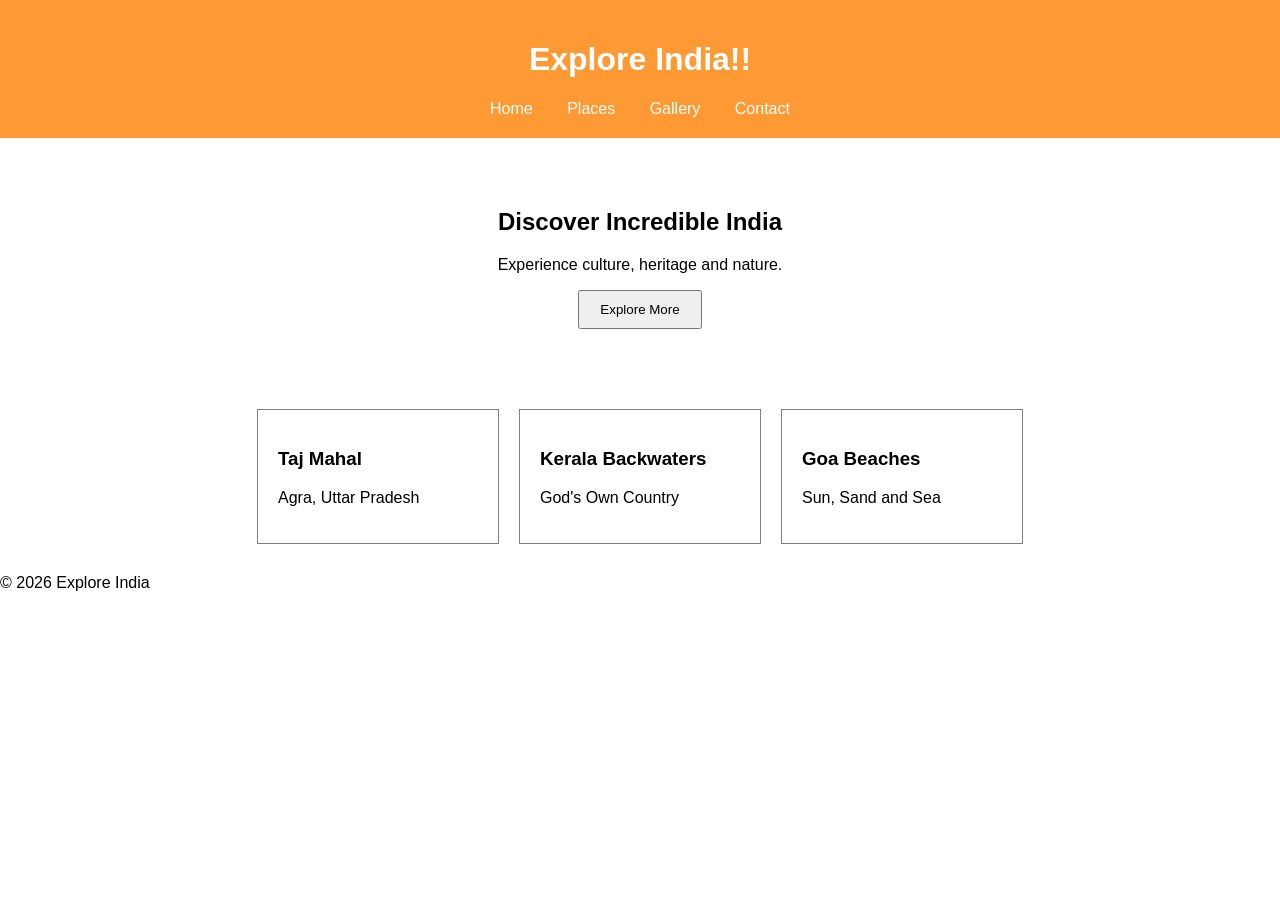
==== index.html @ 69bf9289 "Add gallery page" ====
<!DOCTYPE html>
<html>
<head>
    <title>Explore India</title>
    <link rel="stylesheet" href="./css/style.css">
</head>
<body>

<header>
    <h1>Explore India!!</h1>

    <nav>
        <a href="#">Home</a>
        <a href="#">Places</a>
        <a href="gallery.html">Gallery</a>
        <a href="#">Contact</a>
    </nav>
</header>

<section class="hero">
    <h2>Discover Incredible India</h2>
    <p>Experience culture, heritage and nature.</p>

    <button onclick="showMessage()">
        Explore More
    </button>
</section>

<section class="places">

    <div class="card">
        <h3>Taj Mahal</h3>
        <p>Agra, Uttar Pradesh</p>
    </div>

    <div class="card">
        <h3>Kerala Backwaters</h3>
        <p>God's Own Country</p>
    </div>

    <div class="card">
        <h3>Goa Beaches</h3>
        <p>Sun, Sand and Sea</p>
    </div>

</section>

<footer>
    <p>© 2026 Explore India</p>
</footer>

<script src="./scripts/script.js"></script>

</body>
</html>
---- css/style.css ----
body{
    font-family: Arial;
    margin:0;
}

header{
    background:#ff9933;
    color:white;
    padding:20px;
    text-align:center;
}

nav a{
    color:white;
    text-decoration:none;
    margin:15px;
}

.hero{
    text-align:center;
    padding:50px;
}

button{
    padding:10px 20px;
}

.places{
    display:flex;
    justify-content:center;
    gap:20px;
    margin:30px;
}

.card{
    border:1px solid gray;
    padding:20px;
    width:200px;
}


/* Gallery Section */
.gallery {
    padding: 40px;
    text-align: center;
}

.gallery h2 {
    margin-bottom: 30px;
    font-size: 32px;
}

/* Gallery Cards */
.gallery-container {
    display: flex;
    justify-content: center;
    gap: 25px;
    flex-wrap: wrap;
}

.gallery-card {
    width: 300px;
    background-color: white;
    border-radius: 10px;
    overflow: hidden;
    box-shadow: 0 4px 10px rgba(0, 0, 0, 0.2);
}

/* Images */
.gallery-card img {
    width: 100%;
    height: 200px;
    object-fit: cover;
    display: block;
}

/* Image Title */
.gallery-card h3 {
    padding: 15px;
    margin: 0;
    font-size: 20px;
}
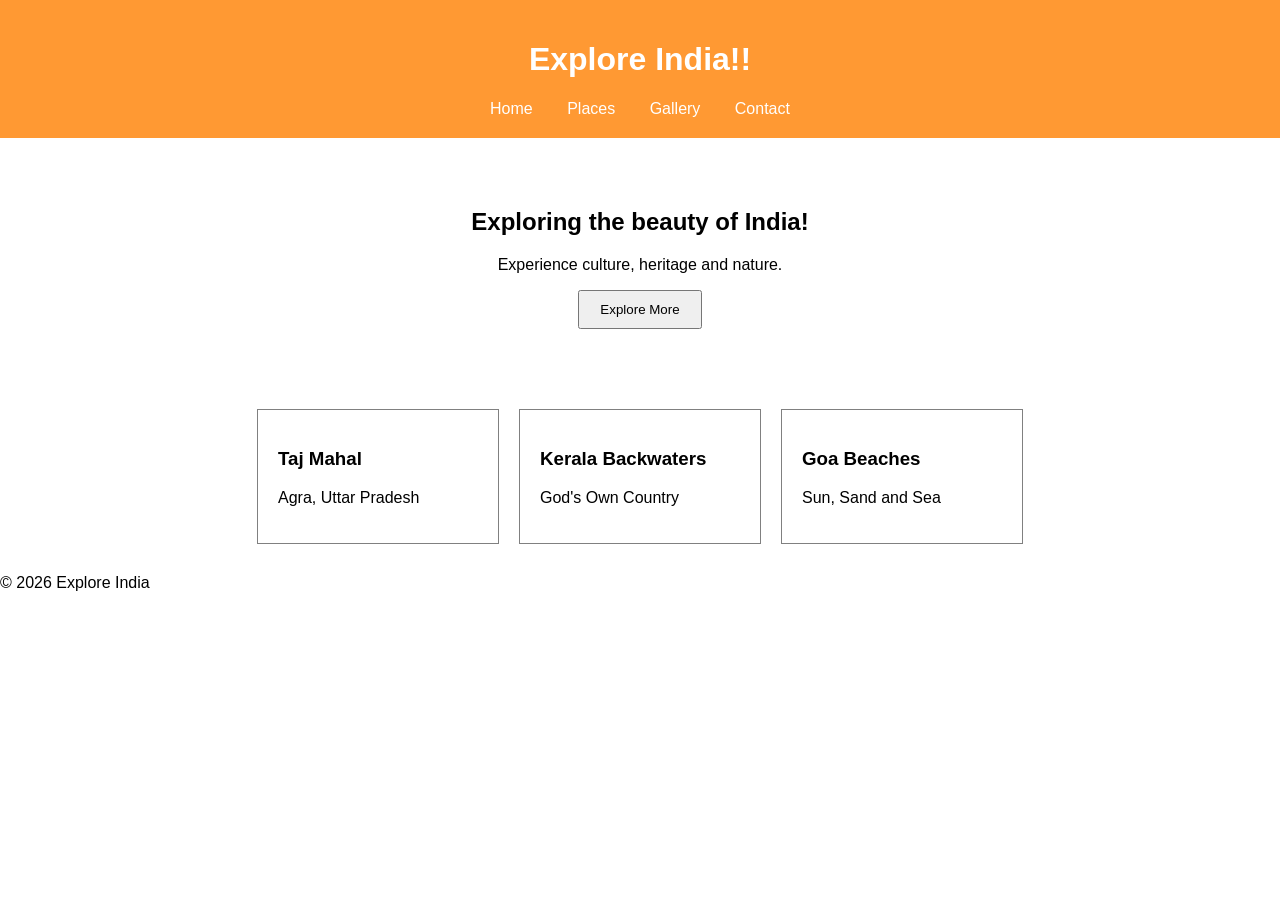
==== commit 52aac8f4: "Updated index page" ====
--- a/index.html
+++ b/index.html
@@ -18,7 +18,7 @@
 </header>
 
 <section class="hero">
-    <h2>Discover Incredible India</h2>
+    <h2>Exploring the beauty of India!</h2>
     <p>Experience culture, heritage and nature.</p>
 
     <button onclick="showMessage()">
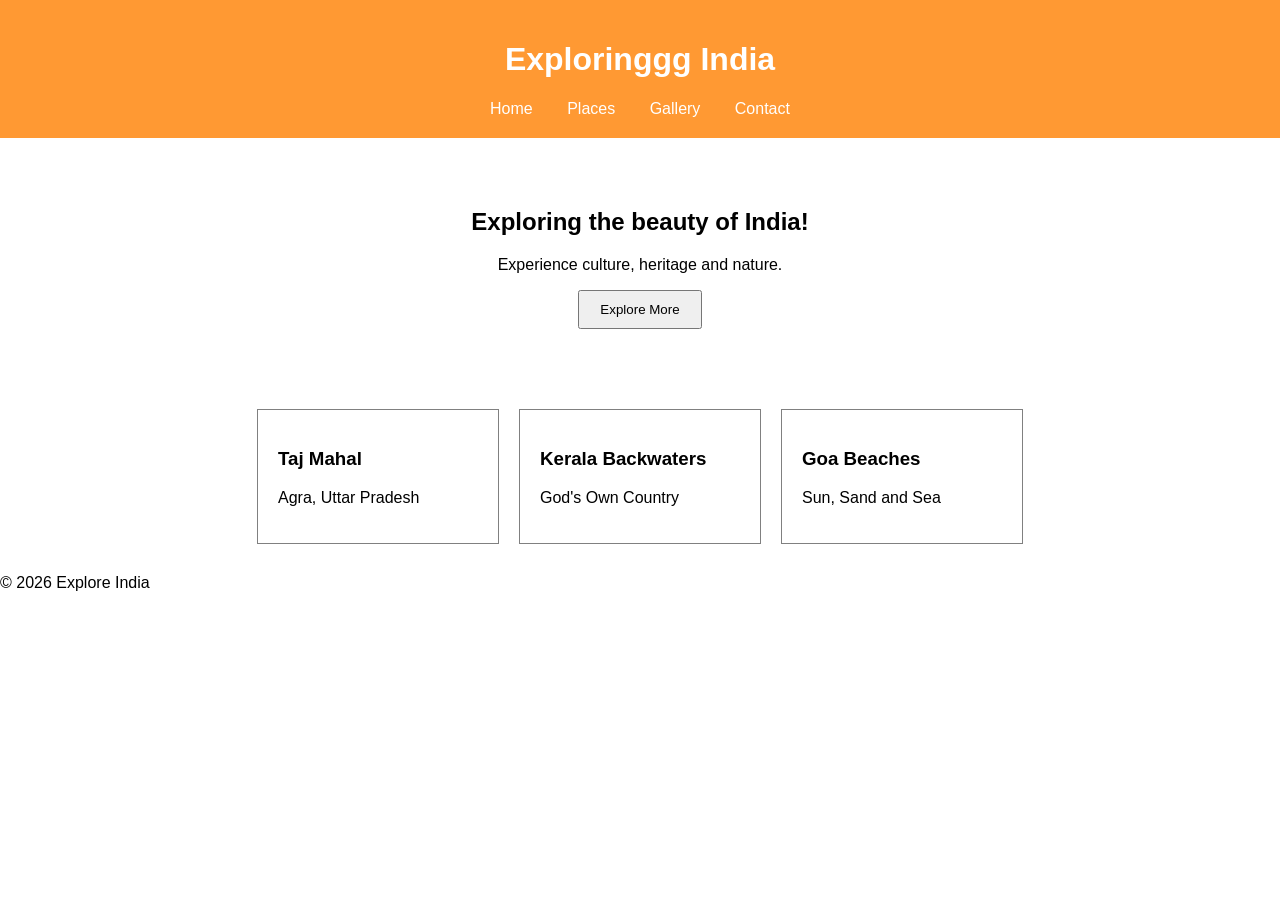
==== commit f5cbeecd: "Updated" ====
--- a/index.html
+++ b/index.html
@@ -7,7 +7,7 @@
 <body>
 
 <header>
-    <h1>Explore India!!</h1>
+    <h1>Exploringgg India</h1>
 
     <nav>
         <a href="#">Home</a>
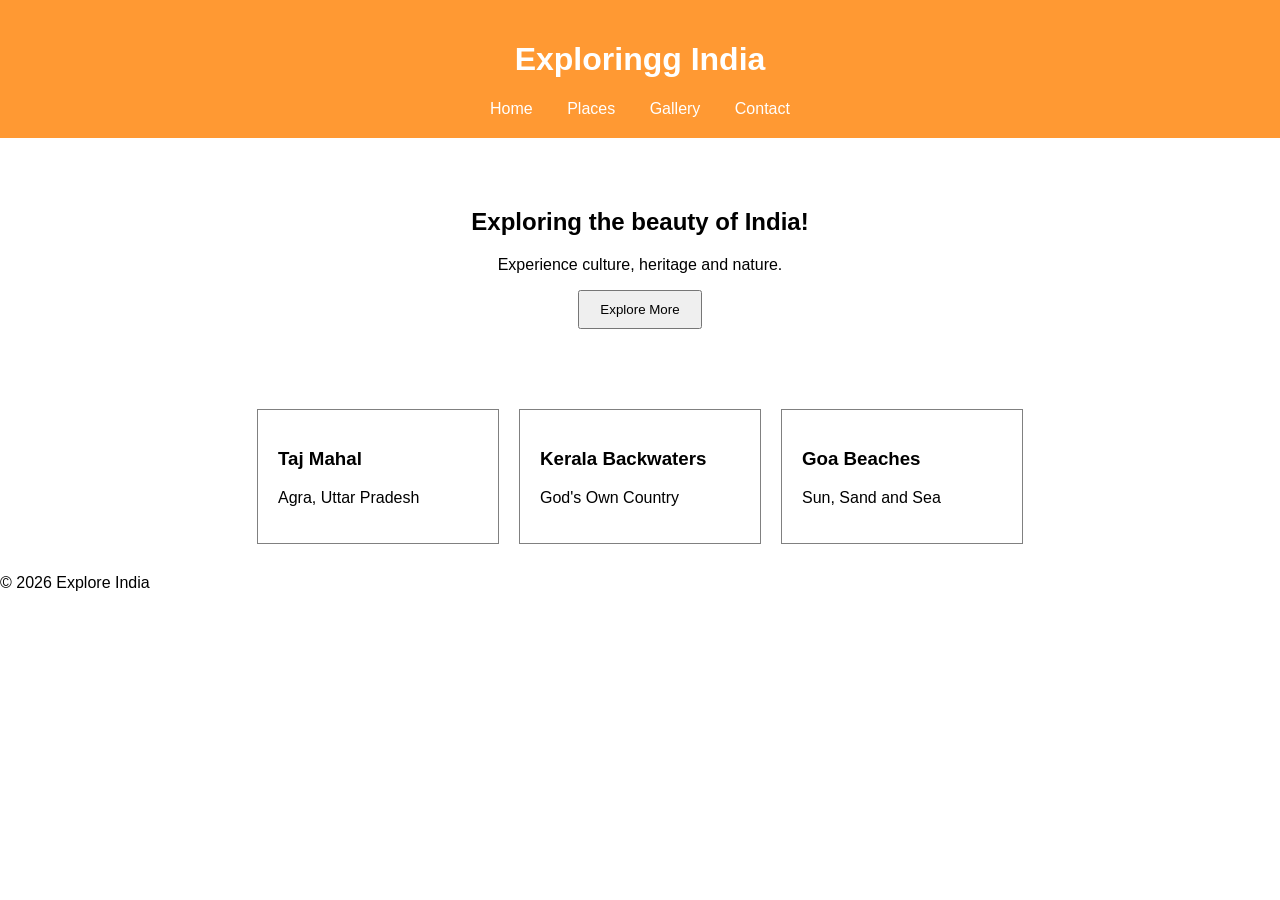
==== commit b513d521: "updated" ====
--- a/index.html
+++ b/index.html
@@ -7,7 +7,7 @@
 <body>
 
 <header>
-    <h1>Exploringgg India</h1>
+    <h1>Exploringg India</h1>
 
     <nav>
         <a href="#">Home</a>
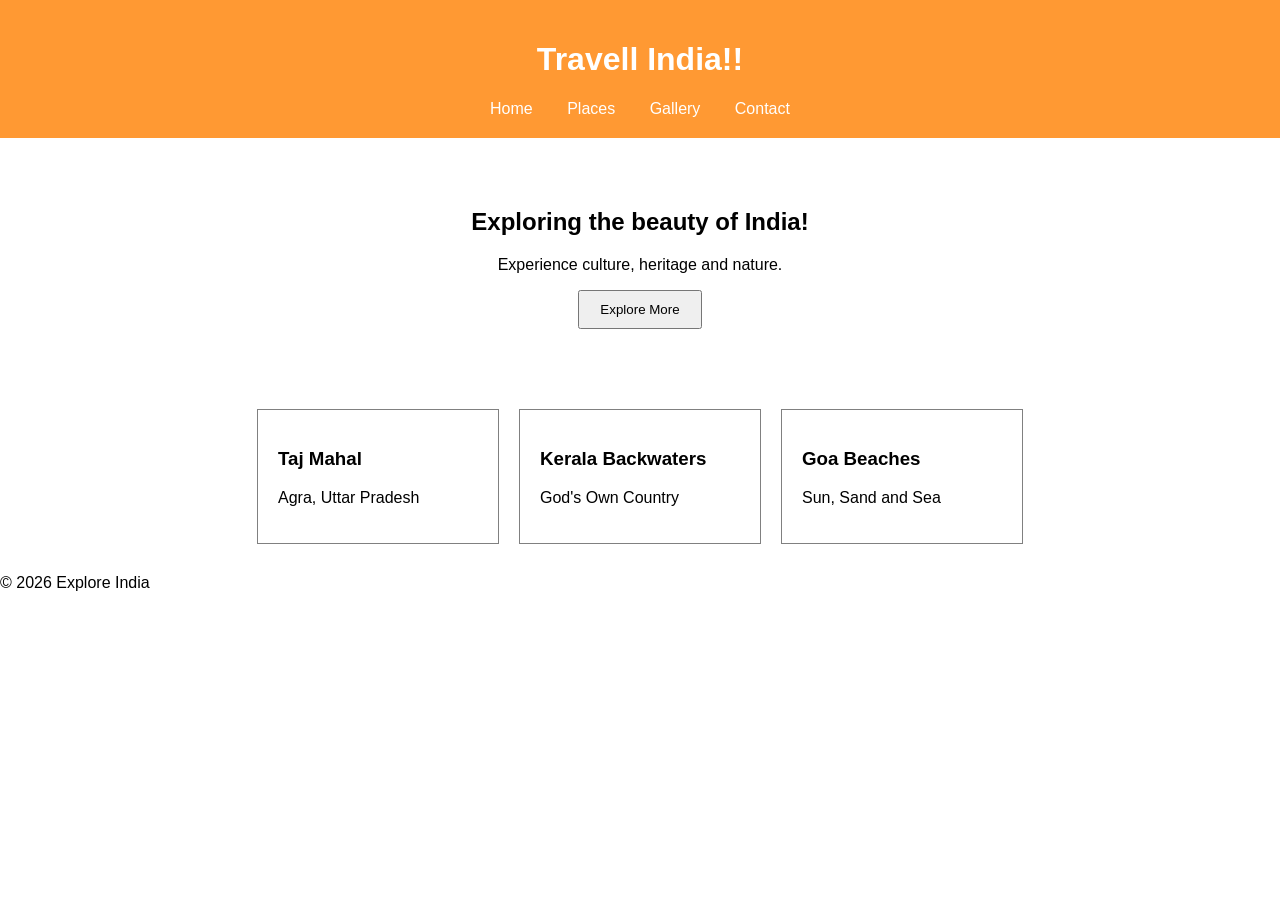
==== commit 92217315: "Updated" ====
--- a/index.html
+++ b/index.html
@@ -7,7 +7,7 @@
 <body>
 
 <header>
-    <h1>Exploringg India</h1>
+    <h1>Travell India!!</h1>
 
     <nav>
         <a href="#">Home</a>
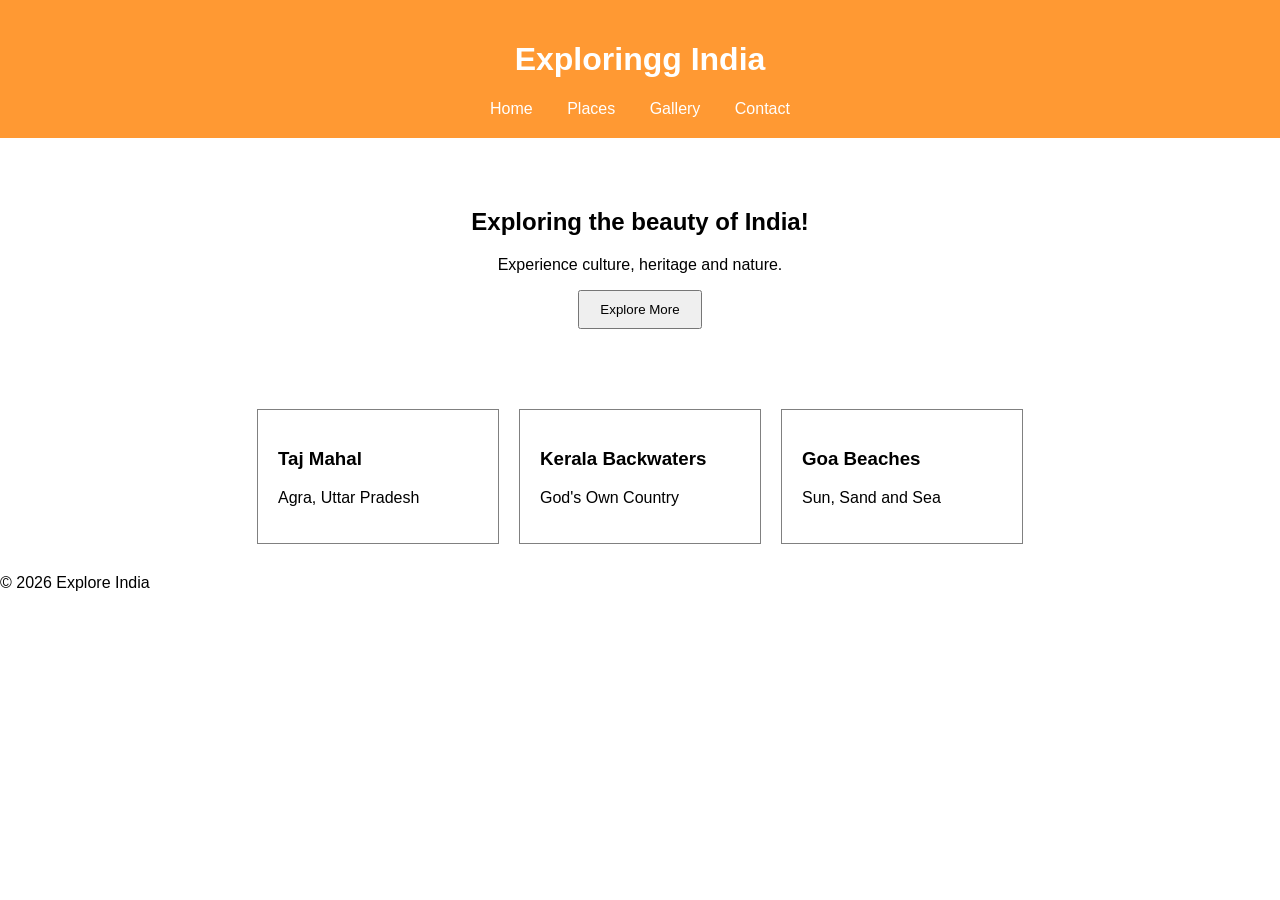
==== commit 6ac719ab: "Merge branch 'main' into Newupdation" ====
--- a/index.html
+++ b/index.html
@@ -7,7 +7,8 @@
 <body>
 
 <header>
-    <h1>Travell India!!</h1>
+    <h1>Exploringg India</h1>
+
 
     <nav>
         <a href="#">Home</a>
